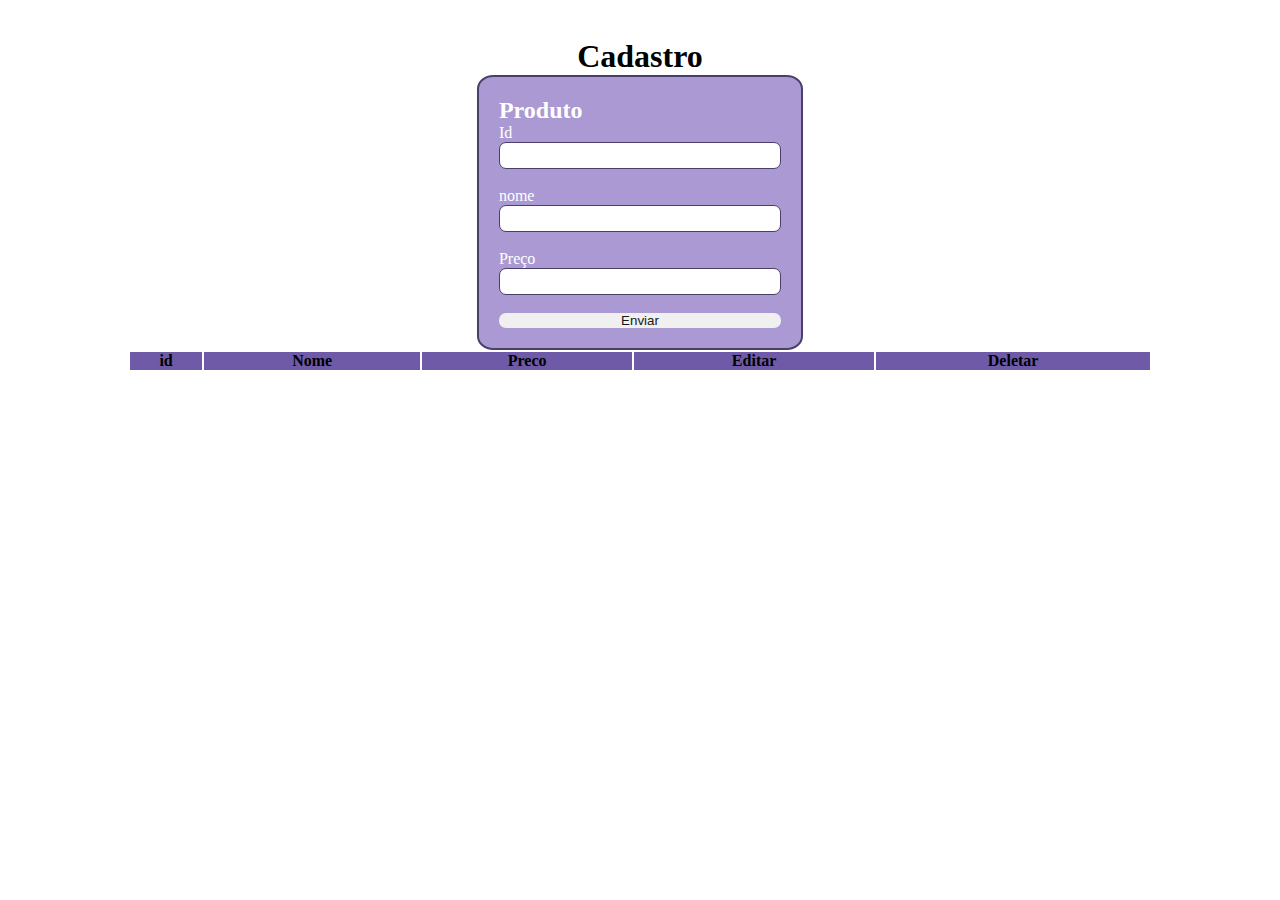
==== view/all/index.html @ 64288a4e "first" ====
<!doctype html>
<html lang="en">
  <head>
    <!-- Required meta tags -->
    <meta charset="utf-8">
    <meta name="viewport" content="width=device-width, initial-scale=1">

    <!-- Bootstrap CSS -->
    <link href="https://cdn.jsdelivr.net/npm/bootstrap@5.0.2/dist/css/bootstrap.min.css" rel="stylesheet" integrity="sha384-EVSTQN3/azprG1Anm3QDgpJLIm9Nao0Yz1ztcQTwFspd3yD65VohhpuuCOmLASjC" crossorigin="anonymous">
    <link rel="stylesheet" href="./estilo.css">
    <title>Cadastro</title>
  </head>
  <body>
    <h1>Cadastro</h1>
    <hr>
    <div class="metodos_http">
         <div class="POST">
            <h2>Produto</h2>
            <form action="">
                <label for="">Id</label>
                <input id="id" type="text" name="idProduto">
                <br>
                <label for="">nome</label>
                <input id="nome" type="text" name="nomeProduto">
                <br>
                <label for="">Preço</label>
                <input id="preco" type="text" name="precoProduto">
                
                <br>
                <button>Enviar</button>
            </form>
         </div>
    </div>
   

    

    

    <hr> 

    


    
        <table class="table">
            <thead class="table-dark">
            <tr>
                <th scope="col">id</th>
                <th scope="col">Nome</th>
                <th scope="col">Preco</th>
                <th scope="col">Editar</th>
                <th scope="col">Deletar</th>
            </tr>
            </thead>
            <tbody id="corpo_tabela">
            
            </tbody>
        </table>
    

      <script type="module" src="./js/script.js"></script>
  </body>
</html>
---- view/all/estilo.css ----
* {
    margin: 0;
    border: 0;
    padding: 0;
    box-sizing: border-box;
}

h1 {
    margin-top: 3% !important;
}

img{
    width: 40px;
}

body{
    display: flex;
    flex-direction: column;
    align-items: center;
    justify-content: center;
}

.metodos_http{
    display: flex;
    flex-direction: column;
    align-items: center;
    justify-content: center;
    color: white;
    opacity: 0.9 !important;
}

form{
    display: flex;
    flex-direction: column;
}

.POST{
    padding: 20px;
    width: 140%;
    background-color:#5838aa8f;
    border: solid 2px #372b58;
    border-radius: 5%;
}

   
.btn {
    background-color: #fff !important;
}

button, input {
    border-radius: 7px !important;
}

input {
    border: 1px solid #372b58;
    padding: 5px;
}

tbody{
    background-color: #5838aa39; 
    vertical-align: middle !important;
}

table{
    width: 80% !important;
    margin-bottom: 3% !important;
}

th {
    background-color: #6e5aa6 !important;
}
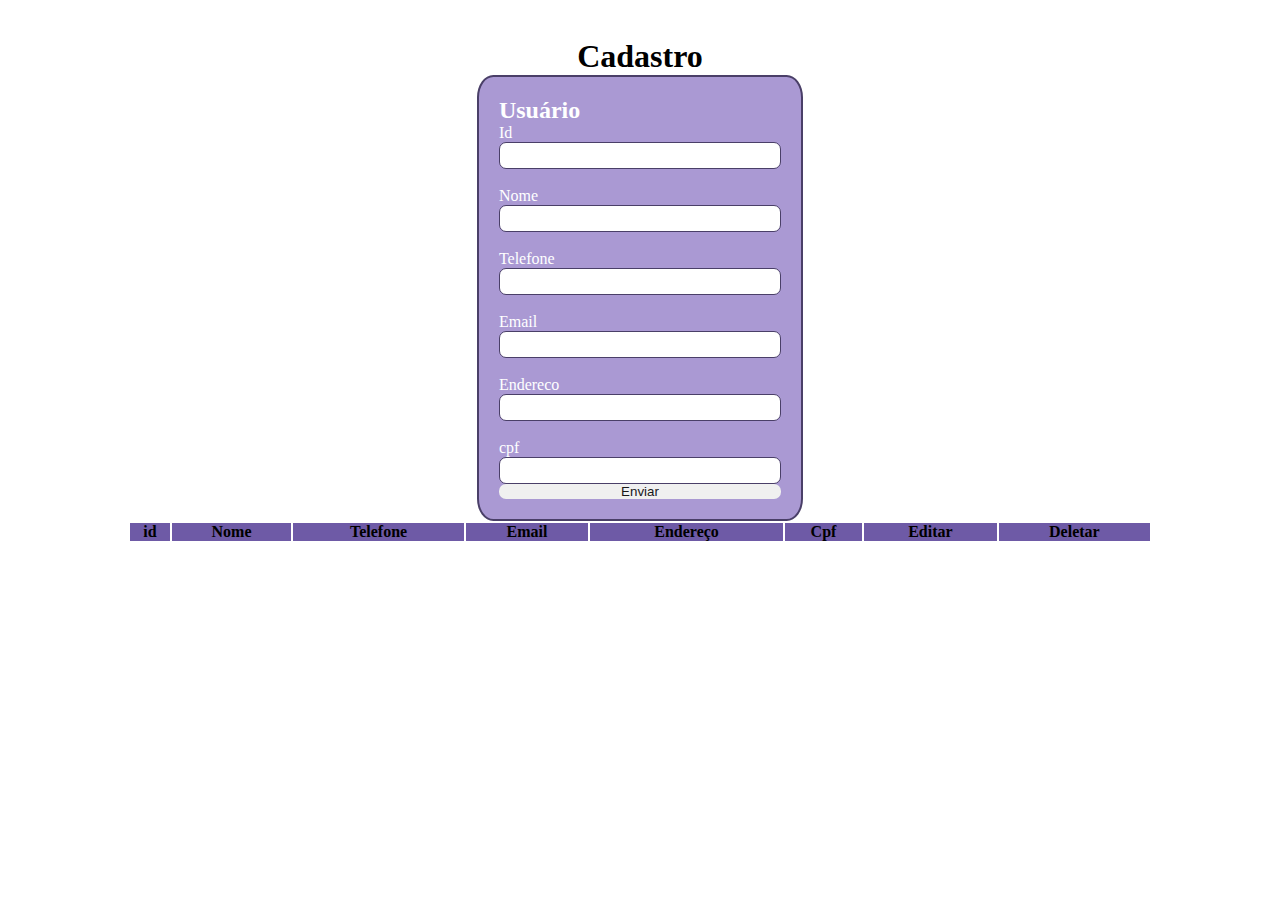
==== commit 6da1d488: "atualizando" ====
--- a/view/all/index.html
+++ b/view/all/index.html
@@ -15,18 +15,26 @@
     <hr>
     <div class="metodos_http">
          <div class="POST">
-            <h2>Produto</h2>
+            <h2>Usuário</h2>
             <form action="">
                 <label for="">Id</label>
-                <input id="id" type="text" name="idProduto">
+                <input id="id" type="text" name="idUser">
                 <br>
-                <label for="">nome</label>
-                <input id="nome" type="text" name="nomeProduto">
+                <label for="">Nome</label>
+                <input id="nome" type="text" name="nomeUser">
                 <br>
-                <label for="">Preço</label>
-                <input id="preco" type="text" name="precoProduto">
-                
+                <label for="">Telefone</label>
+                <input id="tel" type="text" name="telUser">
                 <br>
+                <label for="">Email</label>
+                <input id="email" type="text" name="EmailUser">
+                <br>
+                <label for="">Endereco</label>
+                <input id="cep" type="text" name="cepUser">
+                <br>
+                <label for="">cpf</label>
+                <input id="cpf" type="text" name="cpfUser">
+
                 <button>Enviar</button>
             </form>
          </div>
@@ -48,7 +56,10 @@
             <tr>
                 <th scope="col">id</th>
                 <th scope="col">Nome</th>
-                <th scope="col">Preco</th>
+                <th scope="col">Telefone</th>
+                <th scope="col">Email</th>
+                <th scope="col">Endereço</th>
+                <th scope="col">Cpf</th>
                 <th scope="col">Editar</th>
                 <th scope="col">Deletar</th>
             </tr>
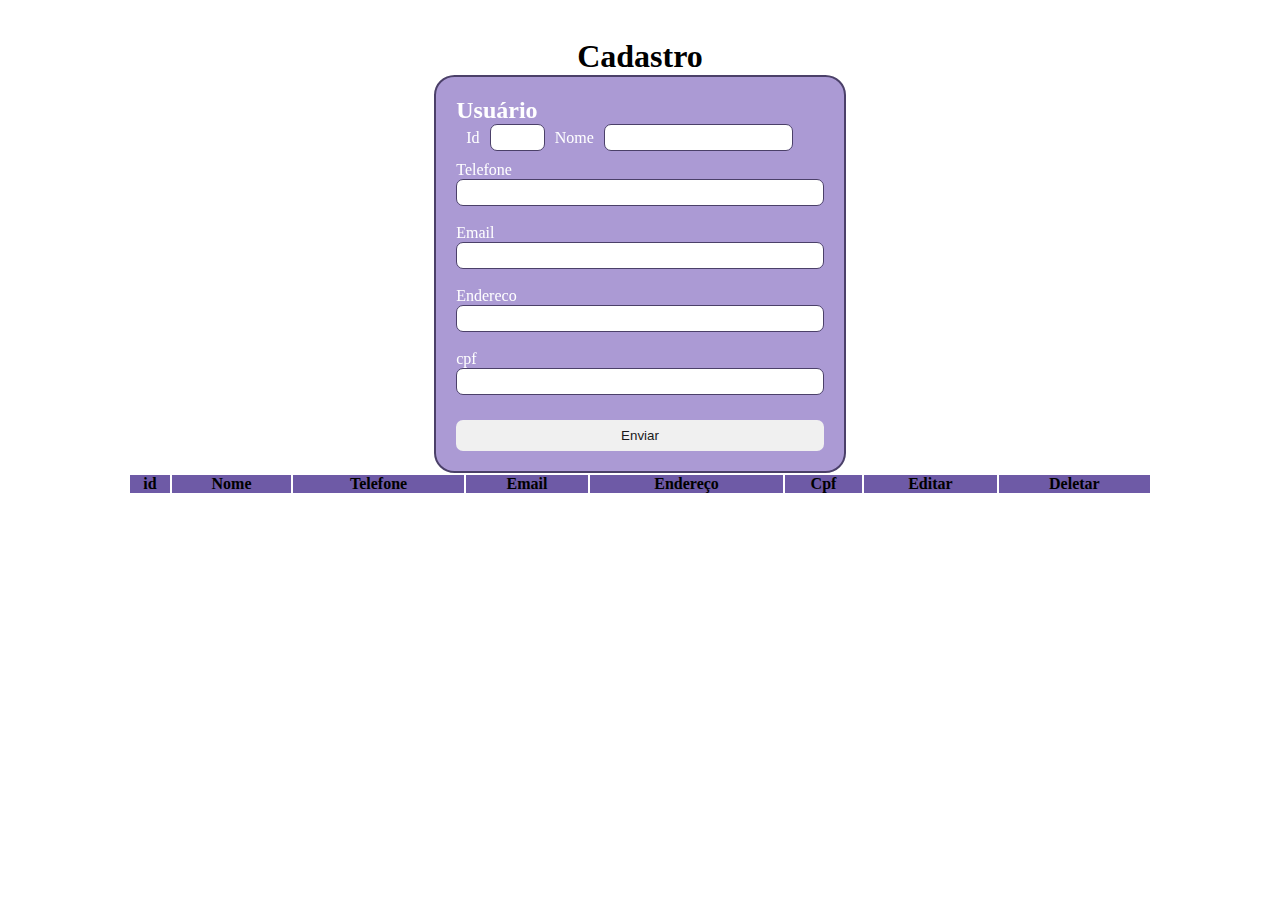
==== commit ee874305: "post" ====
--- a/view/all/index.html
+++ b/view/all/index.html
@@ -17,23 +17,28 @@
          <div class="POST">
             <h2>Usuário</h2>
             <form action="">
-                <label for="">Id</label>
-                <input id="id" type="text" name="idUser">
-                <br>
-                <label for="">Nome</label>
+ <div class="grupo1">
+                <label class="label" for="">Id</label>
+                <input id="id" type="text" name="idUser" style="width: 15%;">
+                <label class="label" for="">Nome</label>
                 <input id="nome" type="text" name="nomeUser">
                 <br>
-                <label for="">Telefone</label>
+</div>
+
+                <div class="grupo2">
+                  <label for="">Telefone</label>
                 <input id="tel" type="text" name="telUser">
                 <br>
-                <label for="">Email</label>
-                <input id="email" type="text" name="EmailUser">
+                  <label for="">Email</label>
+                <input id="email" type="text" name="emailUser">
                 <br>
                 <label for="">Endereco</label>
                 <input id="cep" type="text" name="cepUser">
                 <br>
                 <label for="">cpf</label>
                 <input id="cpf" type="text" name="cpfUser">
+                </div>
+                
 
                 <button>Enviar</button>
             </form>
--- a/view/all/estilo.css
+++ b/view/all/estilo.css
@@ -29,6 +29,33 @@
     opacity: 0.9 !important;
 }
 
+.grupo {
+    width: 100vw !important;
+    height: 100vh !important;
+    display: flex !important;
+    flex-direction: row !important;
+    justify-content: center !important;
+    align-items: center !important;
+    }
+
+.grupo1{
+    display: flex;
+    flex-direction: row;
+    align-items: center;
+}
+
+.grupo2 {
+    display: flex;
+    flex-direction: column;
+    margin-bottom: 25px;
+   margin-top: 10px;
+}
+
+.label {
+    margin-left: 10px;
+    margin-right: 10px;
+}
+
 form{
     display: flex;
     flex-direction: column;
@@ -36,7 +63,7 @@
 
 .POST{
     padding: 20px;
-    width: 140%;
+    width: 80%;
     background-color:#5838aa8f;
     border: solid 2px #372b58;
     border-radius: 5%;
@@ -45,10 +72,24 @@
    
 .btn {
     background-color: #fff !important;
+    transition: 500ms linear; 
 }
 
-button, input {
-    border-radius: 7px !important;
+.btn:hover {
+    background-color: #6e5aa6 !important;
+    color: #fff !important;
+}
+
+button, input { border-radius: 7px !important; }
+
+button {
+    padding: 8px;
+    transition: 500ms linear; 
+}
+
+button:hover {
+    background-color: #6e5aa6;
+    color: #fff;
 }
 
 input {
